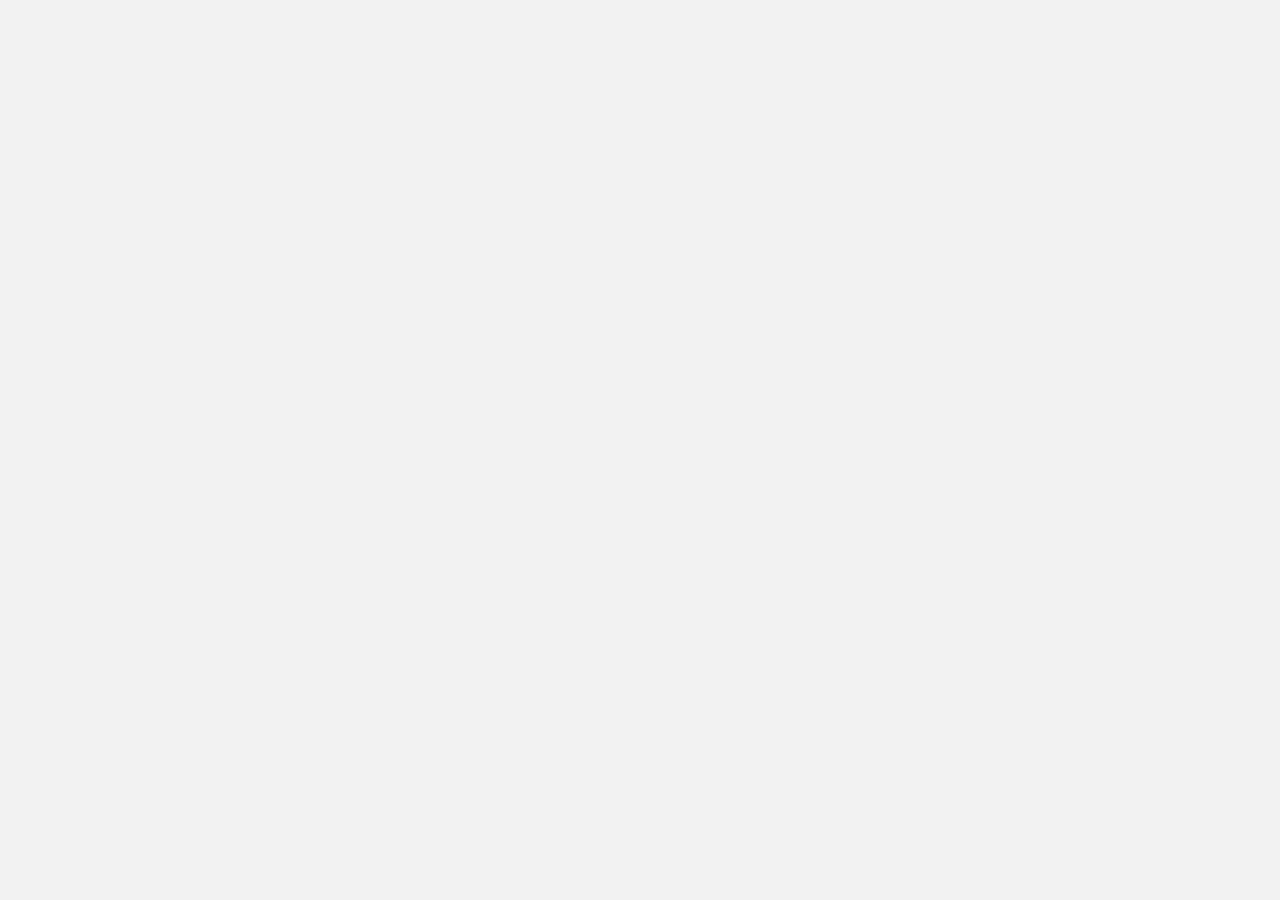
==== google-advanced-search.html @ aa0d0816 "local commmit before pull" ====
<!DOCTYPE html>
<html lang="en">
<head>
    <meta charset="UTF-8">
    <meta name="viewport" content="width=device-width, initial-scale=1.0">
    <title>Google-Advanced-Search</title>
    <link href="https://cdn.jsdelivr.net/npm/bootstrap@5.3.3/dist/css/bootstrap.min.css" rel="stylesheet" integrity="sha384-QWTKZyjpPEjISv5WaRU9OFeRpok6YctnYmDr5pNlyT2bRjXh0JMhjY6hW+ALEwIH" crossorigin="anonymous">
    <link rel="stylesheet" href="style.css">
</head>
<body>
    

    <script src="index.js"></script>
</body>
</html>
---- style.css ----
body {
    text-wrap: balance;
    background-color: #f2f2f2;
    font-family: Arial, sans-serif;
}

p, li {
    text-wrap: pretty;
    max-width: 65ch;
}


#picture1 {
    max-width: 300px;
    height: auto;
}

#container-google-searches {
    width: auto;
    height: 150px;
    display: flex;
    flex-direction: column;
    justify-content: space-around;
    margin-top: 10px;
}
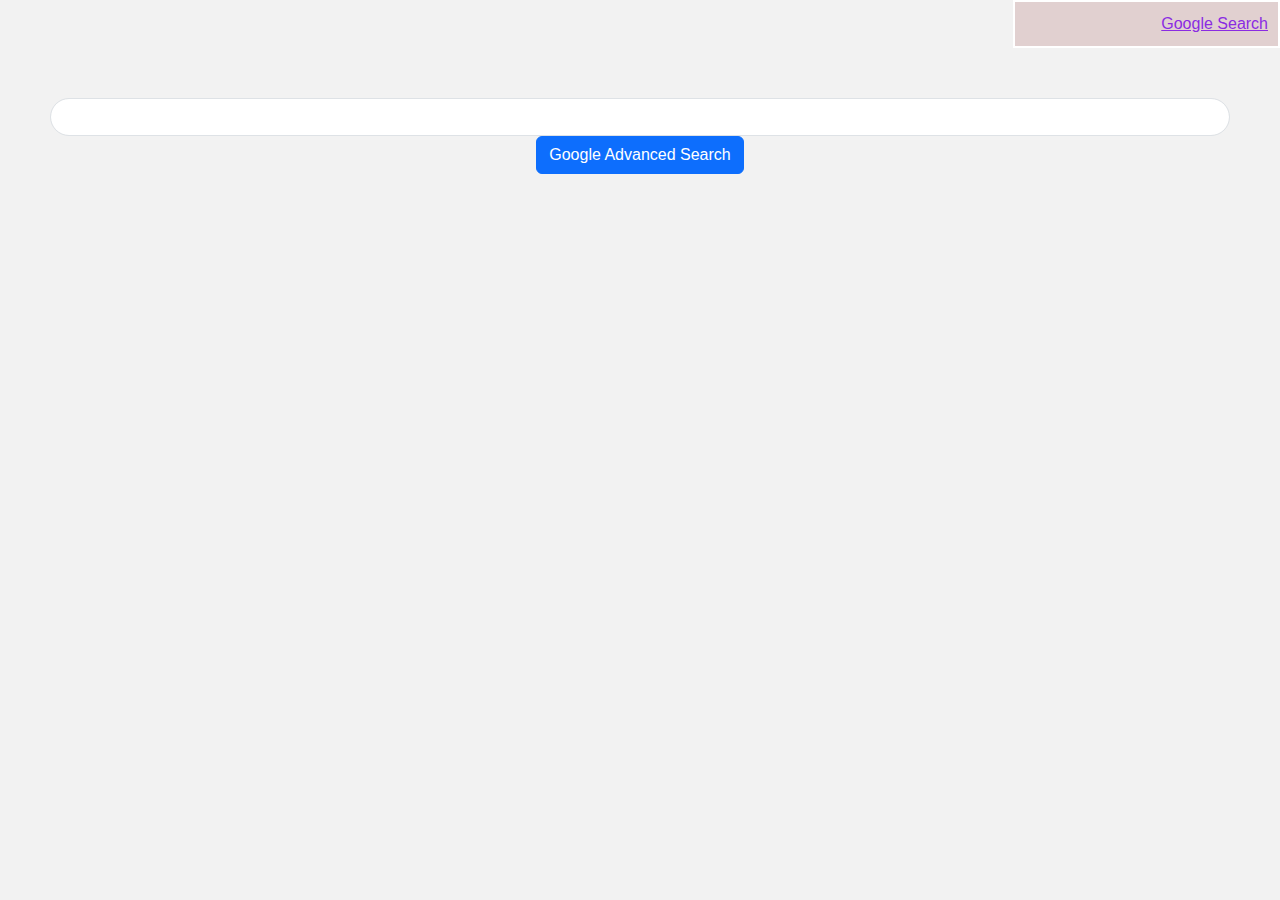
==== commit 27c99e84: "adding image search and advanced search" ====
--- a/google-advanced-search.html
+++ b/google-advanced-search.html
@@ -3,12 +3,25 @@
 <head>
     <meta charset="UTF-8">
     <meta name="viewport" content="width=device-width, initial-scale=1.0">
-    <title>Google-Advanced-Search</title>
+    <title>Google Form for Search, Image and Advanced Search</title>
     <link href="https://cdn.jsdelivr.net/npm/bootstrap@5.3.3/dist/css/bootstrap.min.css" rel="stylesheet" integrity="sha384-QWTKZyjpPEjISv5WaRU9OFeRpok6YctnYmDr5pNlyT2bRjXh0JMhjY6hW+ALEwIH" crossorigin="anonymous">
+
     <link rel="stylesheet" href="style.css">
 </head>
 <body>
-    
+
+    <div id="searchOptions">
+     
+            <div class="searchLinks">
+            <a href="google-form.html">Google Search</a>
+            </div>
+    </div>
+    <div id="searchPosition">
+    <form action="https://www.google.com/advanced_search">
+        <input type="text" name="q" class="form-control">
+        <input type="submit" value="Google Advanced Search" class="btn btn-primary">
+    </form>
+    </div>
 
     <script src="index.js"></script>
 </body>
--- a/style.css
+++ b/style.css
@@ -9,10 +9,35 @@
     max-width: 65ch;
 }
 
+#searchOptions {
+    display: block;
+    text-align: right;
+    margin: 2px solid black;
+    margin-right: 0;
+}
+
+
+.searchLinks {
+    background-color: hsl(0, 22%, 85%);
+    padding: 10px;
+    margin:auto 0 auto auto;
+    border: 2px solid white;
+    max-width: 30ch;
+}
+
+a {
+    text-align: center;
+    color: blueviolet;
+}
+
 
 #picture1 {
     max-width: 300px;
     height: auto;
+}
+
+.form-control {
+    border-radius: 20px;
 }
 
 #container-google-searches {
@@ -22,4 +47,18 @@
     flex-direction: column;
     justify-content: space-around;
     margin-top: 10px;
+}
+
+#googleSearch{
+    width: 300px;
+    margin: auto;
+}
+#searchPosition{
+    text-align: center;
+    padding: 50px;
+
+}
+
+@media (max-width: 600px) {
+
 }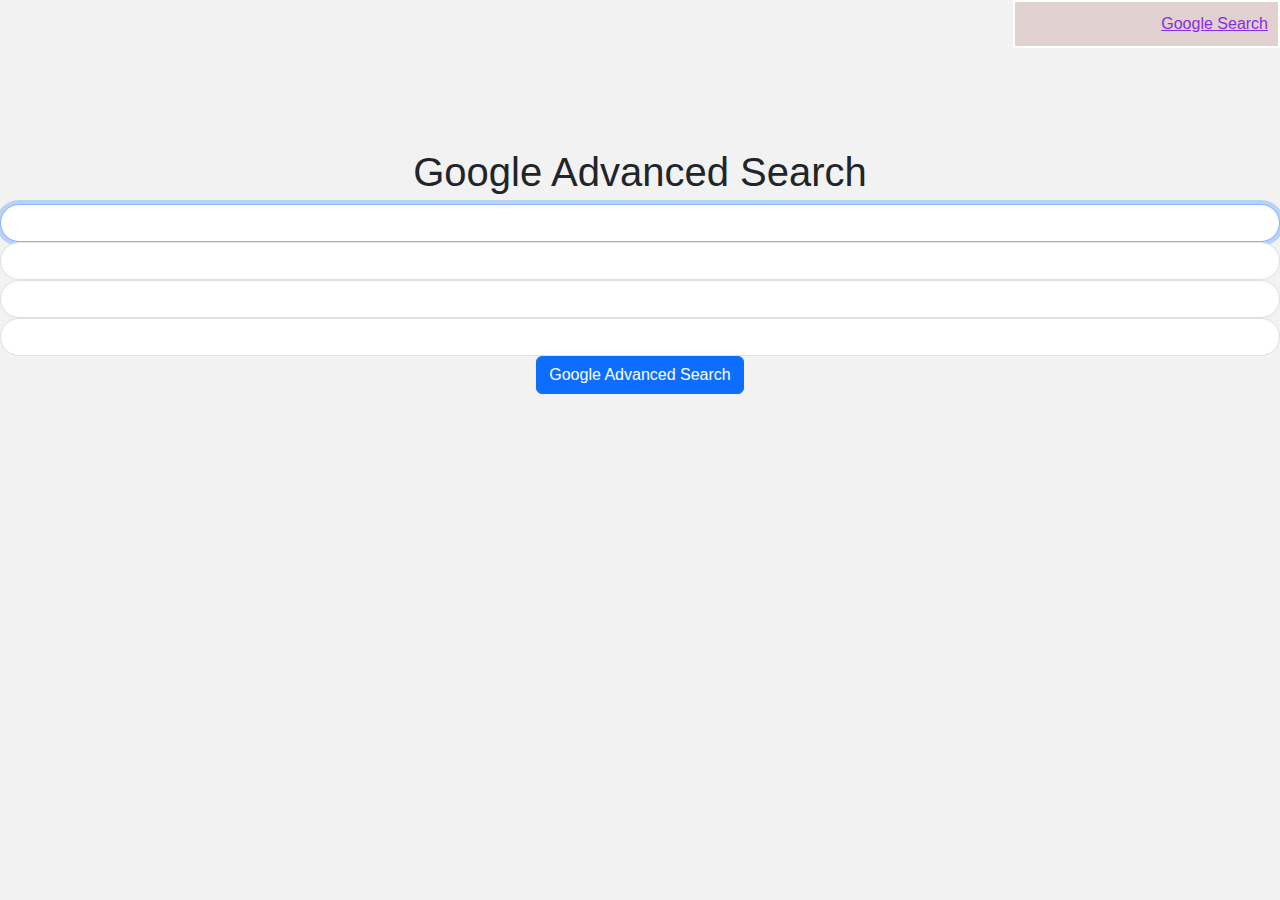
==== commit 0de1cbe2: "made the input fields for advanced search" ====
--- a/google-advanced-search.html
+++ b/google-advanced-search.html
@@ -17,8 +17,12 @@
             </div>
     </div>
     <div id="searchPosition">
-    <form action="https://www.google.com/advanced_search">
-        <input type="text" name="q" class="form-control">
+        <h1>Google Advanced Search</h1>
+    <form action="https://www.google.com/search" name="f" method="GET">
+        <input class="form-control" value="" autofocus="autofocus" id="xX4UFf" name="as_q" type="text">
+        <input class="form-control" value="" id="CwYCWc" name="as_epq" type="text">
+        <input class="form-control" value="" id="mSoczb" name="as_oq" type="text">
+        <input class="form-control" value="" id="t2dX1c" name="as_eq" type="text">
         <input type="submit" value="Google Advanced Search" class="btn btn-primary">
     </form>
     </div>
--- a/style.css
+++ b/style.css
@@ -55,8 +55,8 @@
 }
 #searchPosition{
     text-align: center;
-    padding: 50px;
 
+    padding-top: 100px;
 }
 
 @media (max-width: 600px) {
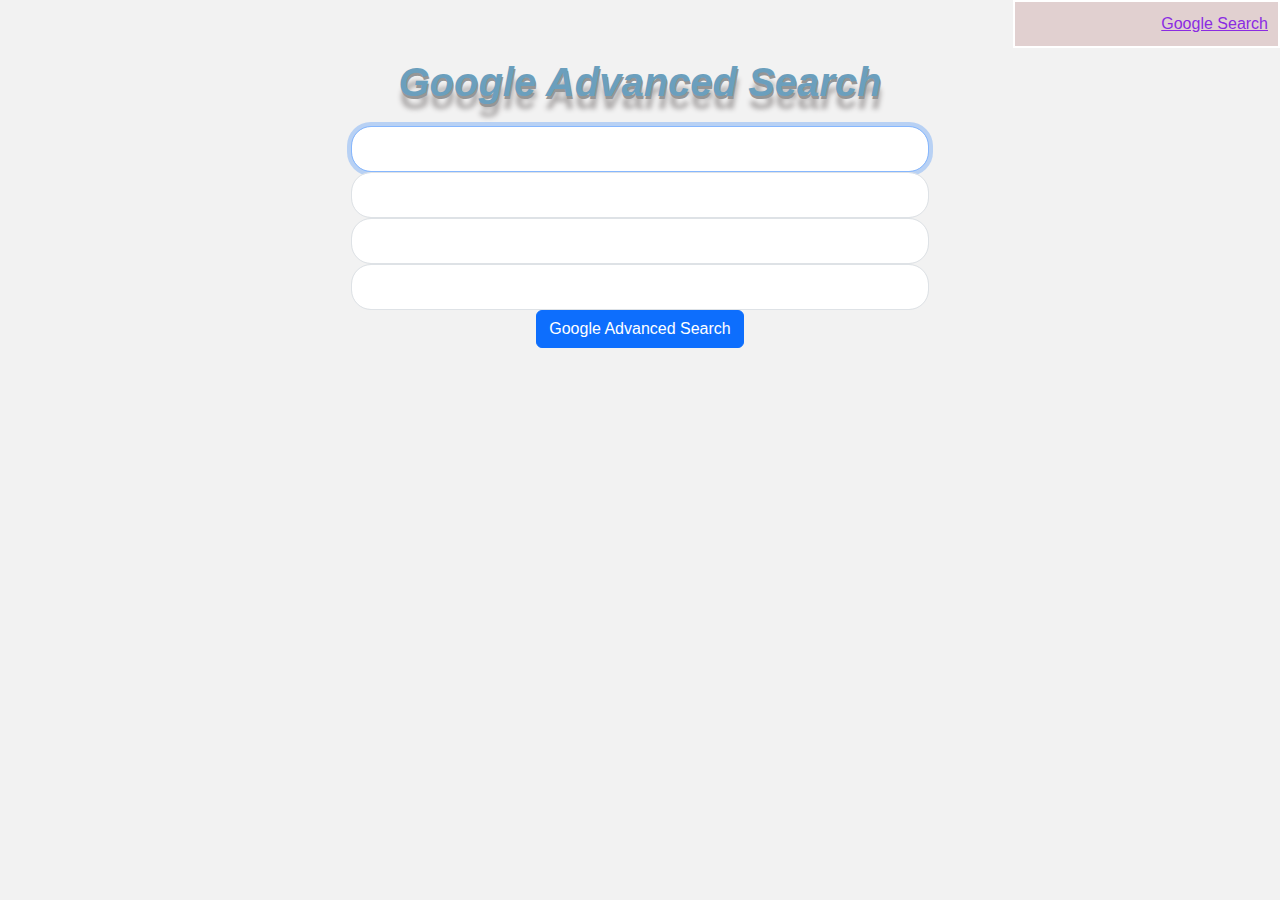
==== commit c14f8009: "almost finishit the google search forms" ====
--- a/google-advanced-search.html
+++ b/google-advanced-search.html
@@ -16,13 +16,13 @@
             <a href="google-form.html">Google Search</a>
             </div>
     </div>
-    <div id="searchPosition">
+    <div class="searchPosition">
         <h1>Google Advanced Search</h1>
     <form action="https://www.google.com/search" name="f" method="GET">
-        <input class="form-control" value="" autofocus="autofocus" id="xX4UFf" name="as_q" type="text">
-        <input class="form-control" value="" id="CwYCWc" name="as_epq" type="text">
-        <input class="form-control" value="" id="mSoczb" name="as_oq" type="text">
-        <input class="form-control" value="" id="t2dX1c" name="as_eq" type="text">
+        <input class="form-control  search-bar-size" value="" autofocus="autofocus" id="xX4UFf" name="as_q" type="text">
+        <input class="form-control  search-bar-size" value="" id="CwYCWc" name="as_epq" type="text">
+        <input class="form-control  search-bar-size" value="" id="mSoczb" name="as_oq" type="text">
+        <input class="form-control  search-bar-size" value="" id="t2dX1c" name="as_eq" type="text">
         <input type="submit" value="Google Advanced Search" class="btn btn-primary">
     </form>
     </div>
--- a/style.css
+++ b/style.css
@@ -16,6 +16,9 @@
     margin-right: 0;
 }
 
+.search-bar-size {
+    max-width: 65ch;
+}
 
 .searchLinks {
     background-color: hsl(0, 22%, 85%);
@@ -38,6 +41,7 @@
 
 .form-control {
     border-radius: 20px;
+    padding: 10px;
 }
 
 #container-google-searches {
@@ -53,11 +57,31 @@
     width: 300px;
     margin: auto;
 }
-#searchPosition{
+
+.btn {
+    margin: 10px;
+}
+.searchPosition, .searchPosition>form>input, .searchPosition>h1{
     text-align: center;
+    display: block;
+    margin: auto;
+}
 
-    padding-top: 100px;
+.searchPosition>h1{
+    font-family: "Helvetica Neue",Helvetica,Arial;
+    font-size: 2.5;
+    font-weight: bolder;
+    margin-bottom: 10px;
+    font-style: italic;
+    padding: 10px;
+    color: hsl(202, 38%, 58%);
+    text-shadow: 1px 3px 0 #969696, 1px 13px 5px #aba8a8;
 }
+
+.asearch {
+    margin-left: 0px;
+}
+
 
 @media (max-width: 600px) {
 
